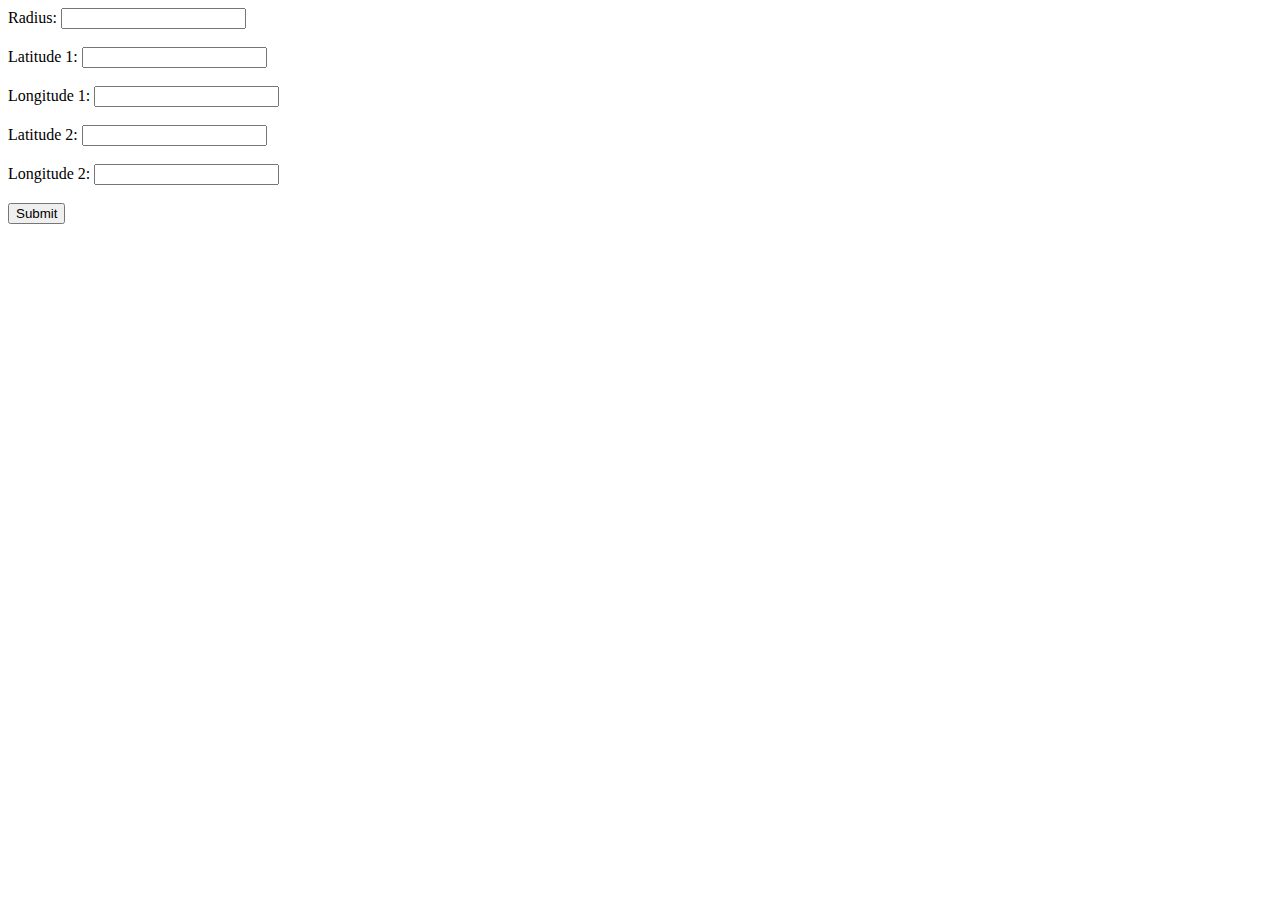
==== index.html @ 27b32158 "Created a simplistic HTML representation" ====
<!DOCTYPE html>
<html lang="en">
    <link rel="stylesheet"
    href="https://pyscript.net/releases/2023.11.2/core.css" />
    <script type="module"
    src="https://pyscript.net/releases/2023.11.2/core.js">
    </script>
<head>
    <meta charset="UTF-8">
    <title>Bearing Calculator</title>
</head>
<body>
    <label for="rad">Radius:</label>
    <input type="text" id="rad" name="rad"><br><br>

    <label for="lat1">Latitude 1:</label>
    <input type="text" id="lat1" name="lat1"><br><br>
    <label for="lon1">Longitude 1:</label>
    <input type="text" id="lon1" name="lon1"><br><br>

    <label for="lat1">Latitude 2:</label>
    <input type="text" id="lat2" name="lat2"><br><br>
    <label for="lon1">Longitude 2:</label>
    <input type="text" id="lon2" name="lon2"><br><br>

    <input type="submit" id="submit" value="Submit"><br><br>

    <script type="py">
        from pyscript import window, document
        import math
        from pyscript import display

        rad_earth = 6372.795
        rad = float(document.querySelector("#rad").value)

        llat1 = float(document.querySelector("#lat1").value)
        llong1 = float(document.querySelector("#lon1").value)

        llat2 = float(document.querySelector("#lat2").value)
        llong2 = float(document.querySelector("#lon2").value)

        lat1 = llat1 * math.pi / 180.
        lat2 = llat2 * math.pi / 180.
        long1 = llong1 * math.pi / 180.
        long2 = llong2 * math.pi / 180.

        cl1 = math.cos(lat1)
        cl2 = math.cos(lat2)
        sl1 = math.sin(lat1)
        sl2 = math.sin(lat2)
        delta = long2 - long1
        cdelta = math.cos(delta)
        sdelta = math.sin(delta)

        y = math.sqrt(math.pow(cl2 * sdelta, 2) + math.pow(cl1 * sl2 - sl1 * cl2 * cdelta, 2))
        x = sl1 * sl2 + cl1 * cl2 * cdelta
        ad = math.atan2(y, x)
        dist = ad * rad

        x = (cl1 * sl2) - (sl1 * cl2 * cdelta)
        y = sdelta * cl2
        z = math.degrees(math.atan(-y / x))

        if (x < 0):
            z = z + 180.

        z2 = (z + 180.) % 360. - 180.
        z2 = - math.radians(z2)
        anglerad2 = z2 - ((2 * math.pi) * math.floor((z2 / (2 * math.pi))))
        angledeg = (anglerad2 * 180.) / math.pi

        display('Distance => %.3f' % dist + ' [km]')
        display('Initial bearing => %.2f' % angledeg + ' [degrees]')
    </script>
</body>
</html>
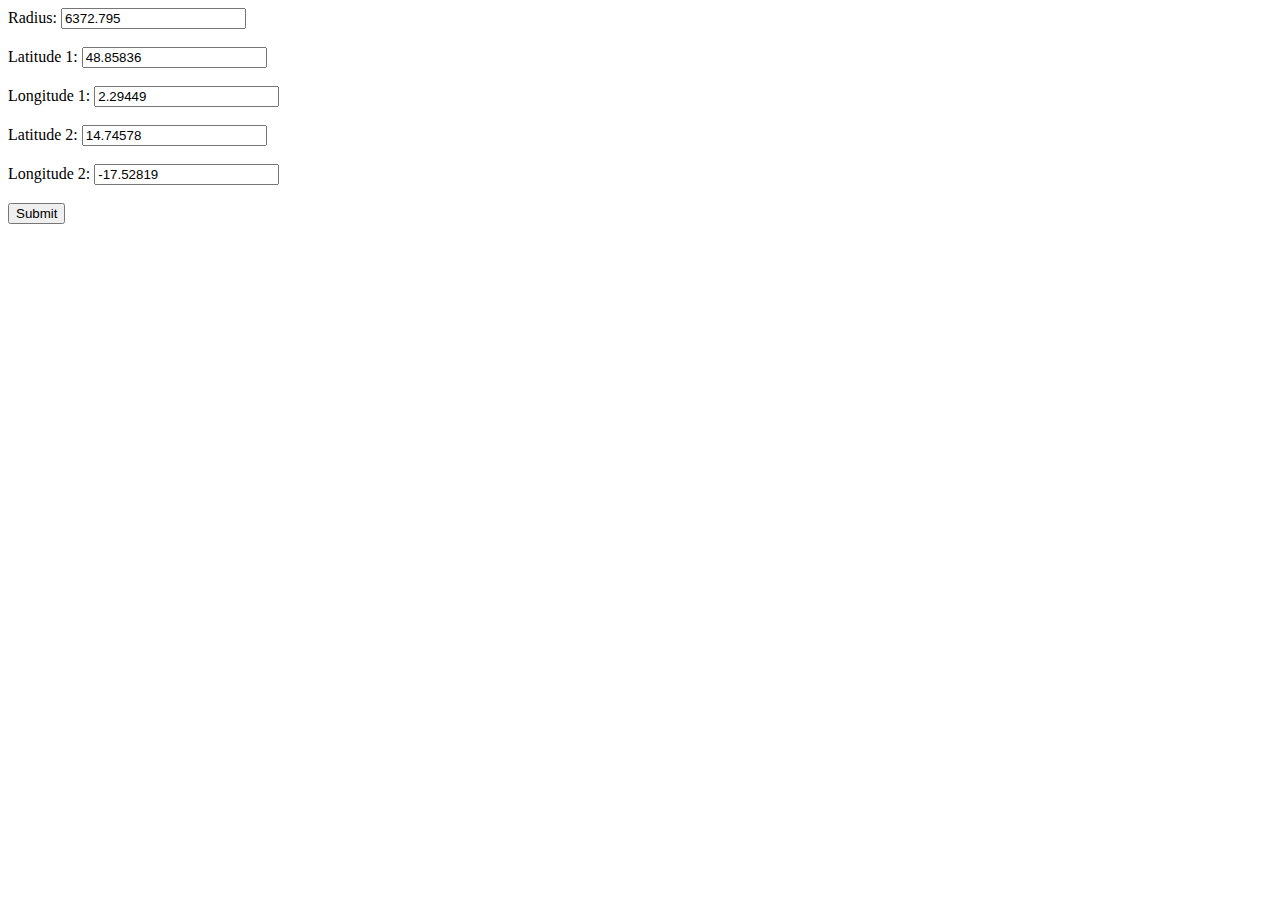
==== commit 7acfdd00: "Added initial values, made the "Submit" button work" ====
--- a/index.html
+++ b/index.html
@@ -1,29 +1,26 @@
 <!DOCTYPE html>
 <html lang="en">
-    <link rel="stylesheet"
-    href="https://pyscript.net/releases/2023.11.2/core.css" />
-    <script type="module"
-    src="https://pyscript.net/releases/2023.11.2/core.js">
-    </script>
+    <link rel="stylesheet" href="https://pyscript.net/releases/2024.5.1/core.css" />
+    <script type="module" src="https://pyscript.net/releases/2024.5.1/core.js"></script>
 <head>
     <meta charset="UTF-8">
     <title>Bearing Calculator</title>
 </head>
 <body>
     <label for="rad">Radius:</label>
-    <input type="text" id="rad" name="rad"><br><br>
+    <input type="text" id="rad" name="rad" value="6372.795"><br><br>
 
     <label for="lat1">Latitude 1:</label>
-    <input type="text" id="lat1" name="lat1"><br><br>
+    <input type="text" id="lat1" name="lat1" value="48.85836"><br><br>
     <label for="lon1">Longitude 1:</label>
-    <input type="text" id="lon1" name="lon1"><br><br>
+    <input type="text" id="lon1" name="lon1"value="2.29449"><br><br>
 
     <label for="lat1">Latitude 2:</label>
-    <input type="text" id="lat2" name="lat2"><br><br>
+    <input type="text" id="lat2" name="lat2"value="14.74578"><br><br>
     <label for="lon1">Longitude 2:</label>
-    <input type="text" id="lon2" name="lon2"><br><br>
+    <input type="text" id="lon2" name="lon2"value="-17.52819"><br><br>
 
-    <input type="submit" id="submit" value="Submit"><br><br>
+    <input type="submit" id="submit" value="Submit" onClick="window.location.reload()"><br><br>
 
     <script type="py">
         from pyscript import window, document
@@ -69,6 +66,7 @@
         anglerad2 = z2 - ((2 * math.pi) * math.floor((z2 / (2 * math.pi))))
         angledeg = (anglerad2 * 180.) / math.pi
 
+
         display('Distance => %.3f' % dist + ' [km]')
         display('Initial bearing => %.2f' % angledeg + ' [degrees]')
     </script>
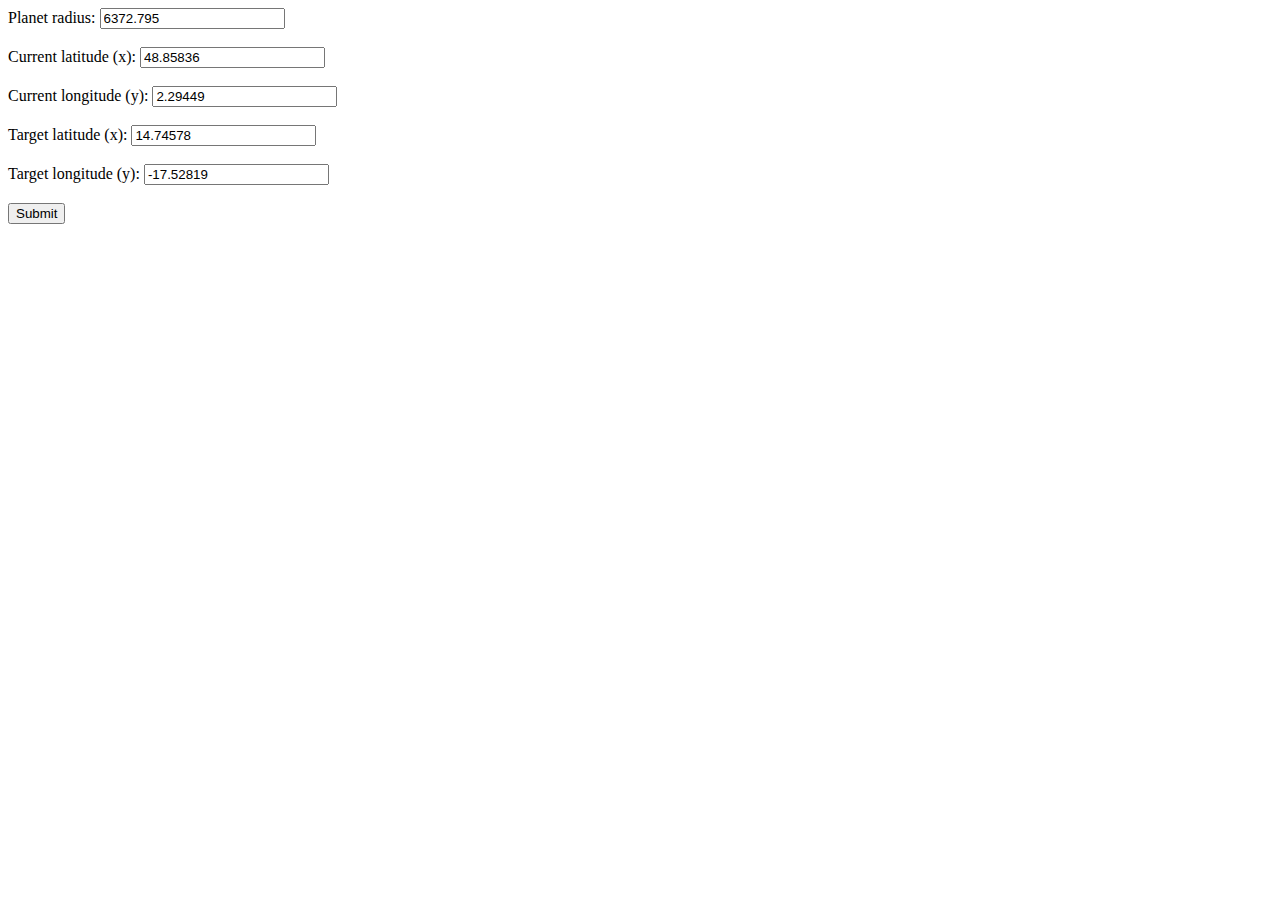
==== commit e5a76130: "Implemented a JS variant" ====
--- a/index.html
+++ b/index.html
@@ -1,74 +1,26 @@
 <!DOCTYPE html>
 <html lang="en">
-    <link rel="stylesheet" href="https://pyscript.net/releases/2024.5.1/core.css" />
-    <script type="module" src="https://pyscript.net/releases/2024.5.1/core.js"></script>
 <head>
     <meta charset="UTF-8">
     <title>Bearing Calculator</title>
+    <script src="script.js"></script>
 </head>
 <body>
-    <label for="rad">Radius:</label>
-    <input type="text" id="rad" name="rad" value="6372.795"><br><br>
+    <div id="input">
+        <label for="rad">Planet radius:</label>
+        <input type="text" id="rad" name="rad" value="6372.795"><br><br>
 
-    <label for="lat1">Latitude 1:</label>
-    <input type="text" id="lat1" name="lat1" value="48.85836"><br><br>
-    <label for="lon1">Longitude 1:</label>
-    <input type="text" id="lon1" name="lon1"value="2.29449"><br><br>
+        <label for="lat1">Current latitude (x):</label>
+        <input type="text" id="lat1" name="lat1" value="48.85836"><br><br>
+        <label for="lon1">Current longitude (y):</label>
+        <input type="text" id="lon1" name="lon1"value="2.29449"><br><br>
 
-    <label for="lat1">Latitude 2:</label>
-    <input type="text" id="lat2" name="lat2"value="14.74578"><br><br>
-    <label for="lon1">Longitude 2:</label>
-    <input type="text" id="lon2" name="lon2"value="-17.52819"><br><br>
+        <label for="lat1">Target latitude (x):</label>
+        <input type="text" id="lat2" name="lat2"value="14.74578"><br><br>
+        <label for="lon1">Target longitude (y):</label>
+        <input type="text" id="lon2" name="lon2"value="-17.52819"><br><br>
 
-    <input type="submit" id="submit" value="Submit" onClick="window.location.reload()"><br><br>
-
-    <script type="py">
-        from pyscript import window, document
-        import math
-        from pyscript import display
-
-        rad_earth = 6372.795
-        rad = float(document.querySelector("#rad").value)
-
-        llat1 = float(document.querySelector("#lat1").value)
-        llong1 = float(document.querySelector("#lon1").value)
-
-        llat2 = float(document.querySelector("#lat2").value)
-        llong2 = float(document.querySelector("#lon2").value)
-
-        lat1 = llat1 * math.pi / 180.
-        lat2 = llat2 * math.pi / 180.
-        long1 = llong1 * math.pi / 180.
-        long2 = llong2 * math.pi / 180.
-
-        cl1 = math.cos(lat1)
-        cl2 = math.cos(lat2)
-        sl1 = math.sin(lat1)
-        sl2 = math.sin(lat2)
-        delta = long2 - long1
-        cdelta = math.cos(delta)
-        sdelta = math.sin(delta)
-
-        y = math.sqrt(math.pow(cl2 * sdelta, 2) + math.pow(cl1 * sl2 - sl1 * cl2 * cdelta, 2))
-        x = sl1 * sl2 + cl1 * cl2 * cdelta
-        ad = math.atan2(y, x)
-        dist = ad * rad
-
-        x = (cl1 * sl2) - (sl1 * cl2 * cdelta)
-        y = sdelta * cl2
-        z = math.degrees(math.atan(-y / x))
-
-        if (x < 0):
-            z = z + 180.
-
-        z2 = (z + 180.) % 360. - 180.
-        z2 = - math.radians(z2)
-        anglerad2 = z2 - ((2 * math.pi) * math.floor((z2 / (2 * math.pi))))
-        angledeg = (anglerad2 * 180.) / math.pi
-
-
-        display('Distance => %.3f' % dist + ' [km]')
-        display('Initial bearing => %.2f' % angledeg + ' [degrees]')
-    </script>
+        <input type="submit" id="submit" value="Submit" onClick="calculateBearing()"><br><br>
+    </div>
 </body>
 </html>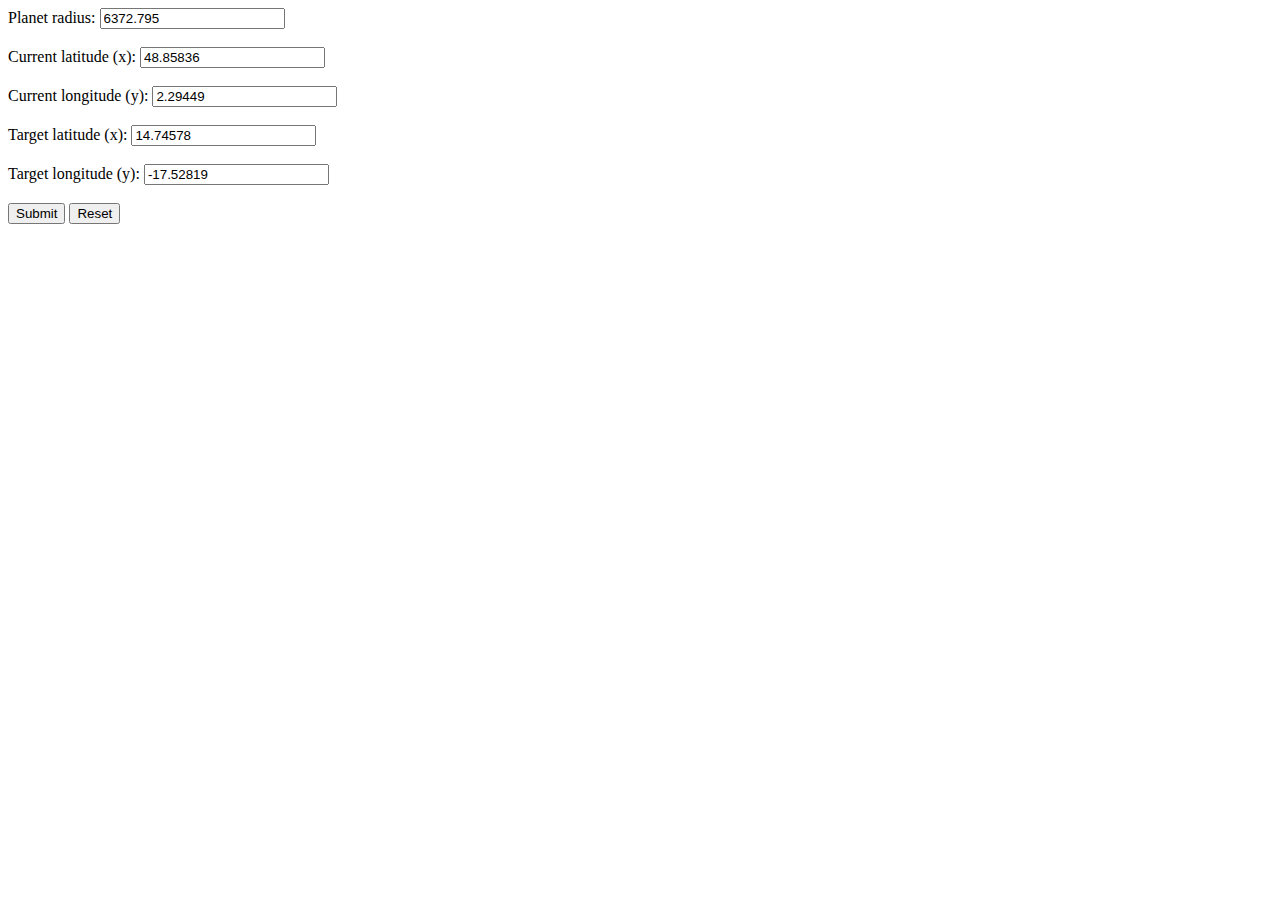
==== commit 2ffe2faa: "Added empty fields checker v1" ====
--- a/index.html
+++ b/index.html
@@ -15,12 +15,14 @@
         <label for="lon1">Current longitude (y):</label>
         <input type="text" id="lon1" name="lon1"value="2.29449"><br><br>
 
-        <label for="lat1">Target latitude (x):</label>
+        <label for="lat2">Target latitude (x):</label>
         <input type="text" id="lat2" name="lat2"value="14.74578"><br><br>
-        <label for="lon1">Target longitude (y):</label>
+        <label for="lon2">Target longitude (y):</label>
         <input type="text" id="lon2" name="lon2"value="-17.52819"><br><br>
 
-        <input type="submit" id="submit" value="Submit" onClick="calculateBearing()"><br><br>
+        <input type="submit" id="submit" value="Submit" onClick="calculateBearing()">
+        <input type="submit" id="reset" value="Reset" onClick="reset()">
+        <br><br>
     </div>
 </body>
 </html>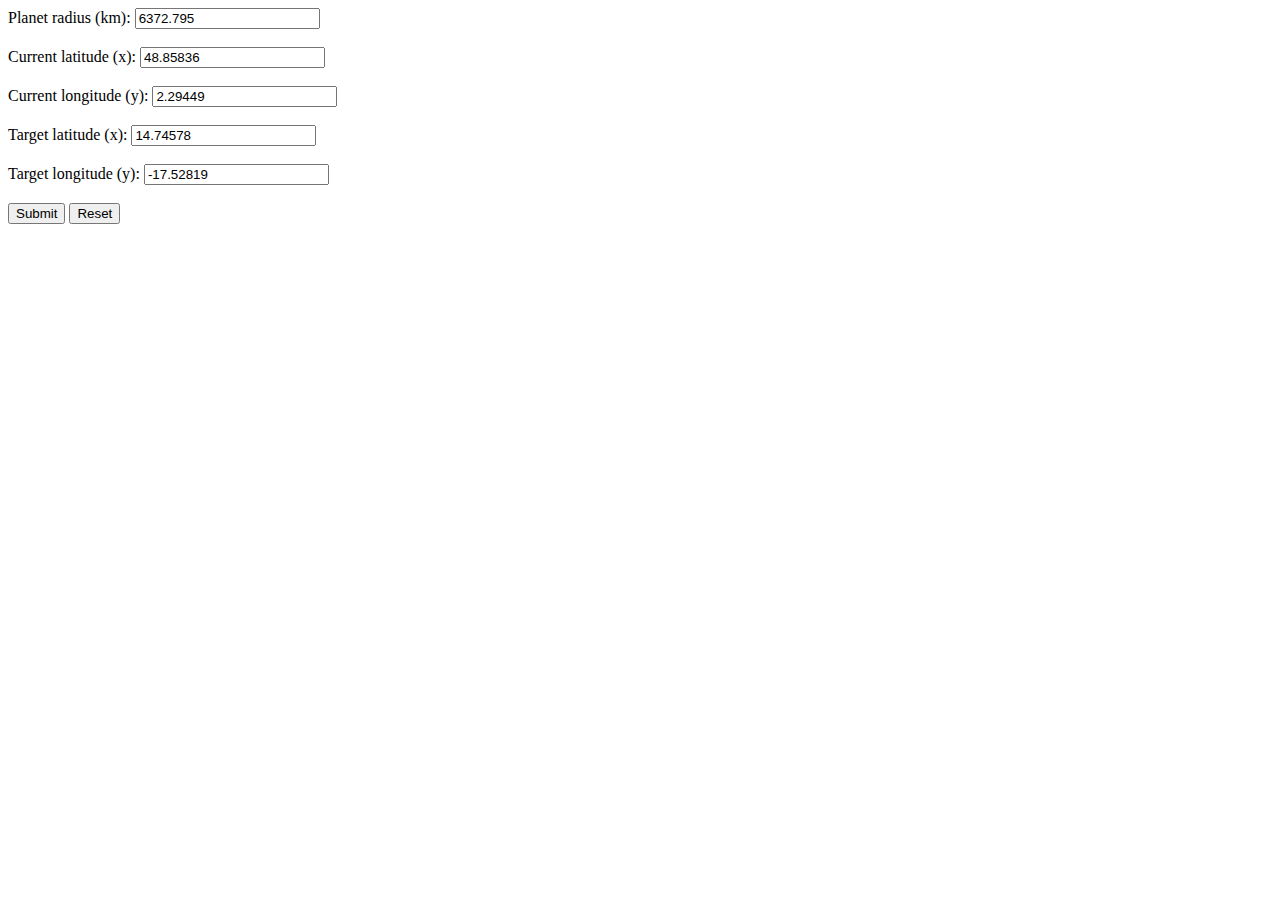
==== commit b457340a: "Implemented input data validation" ====
--- a/index.html
+++ b/index.html
@@ -7,7 +7,7 @@
 </head>
 <body>
     <div id="input">
-        <label for="rad">Planet radius:</label>
+        <label for="rad">Planet radius (km):</label>
         <input type="text" id="rad" name="rad" value="6372.795"><br><br>
 
         <label for="lat1">Current latitude (x):</label>
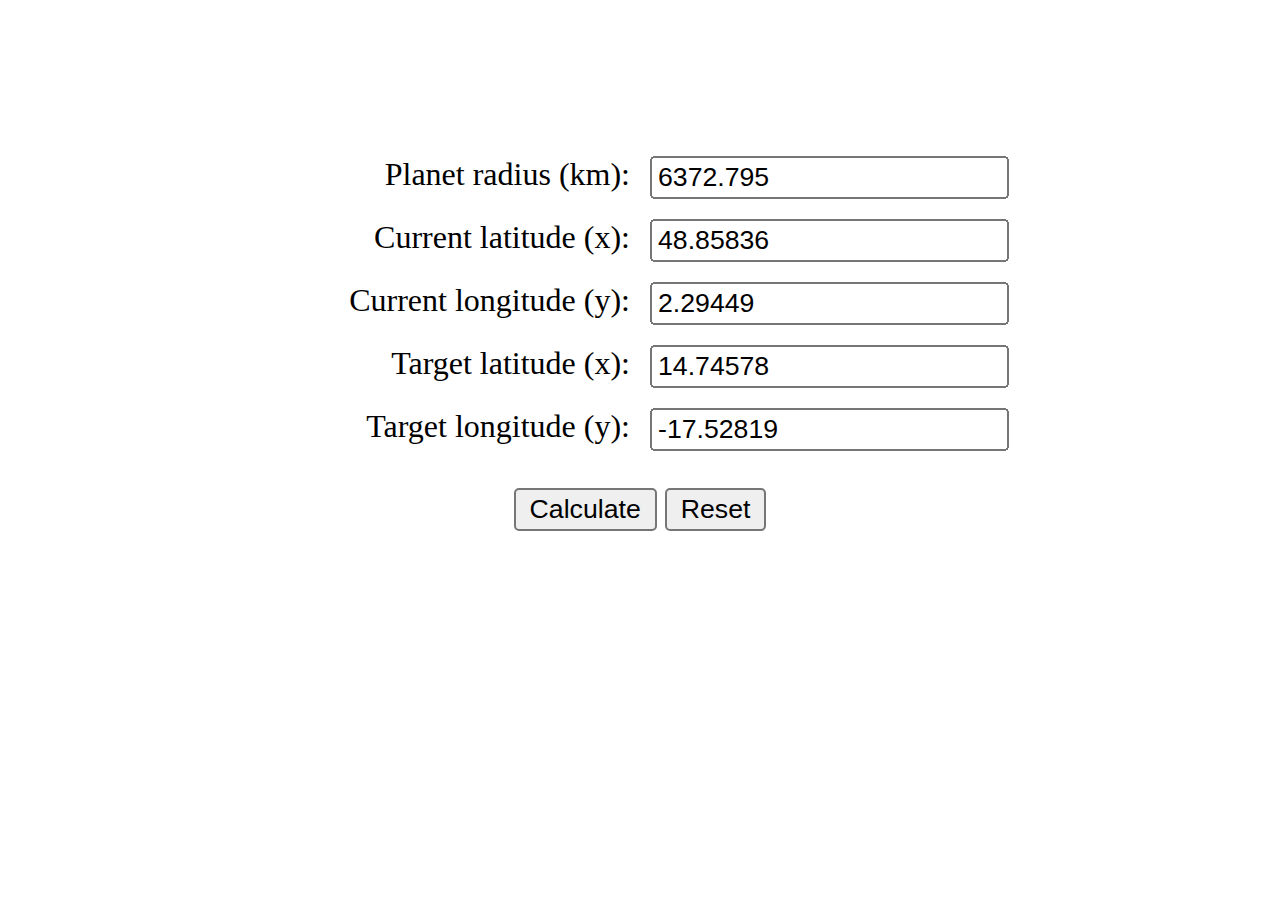
==== commit e5562b30: "Added CSS stylesheet" ====
--- a/index.html
+++ b/index.html
@@ -3,24 +3,25 @@
 <head>
     <meta charset="UTF-8">
     <title>Bearing Calculator</title>
+    <link rel="stylesheet" type="text/css" href="stylesheet.css">
     <script src="script.js"></script>
 </head>
 <body>
-    <div id="input">
-        <label for="rad">Planet radius (km):</label>
-        <input type="text" id="rad" name="rad" value="6372.795"><br><br>
-
-        <label for="lat1">Current latitude (x):</label>
-        <input type="text" id="lat1" name="lat1" value="48.85836"><br><br>
-        <label for="lon1">Current longitude (y):</label>
-        <input type="text" id="lon1" name="lon1"value="2.29449"><br><br>
-
-        <label for="lat2">Target latitude (x):</label>
-        <input type="text" id="lat2" name="lat2"value="14.74578"><br><br>
-        <label for="lon2">Target longitude (y):</label>
-        <input type="text" id="lon2" name="lon2"value="-17.52819"><br><br>
-
-        <input type="submit" id="submit" value="Submit" onClick="calculateBearing()">
+    <div class="form" id="form">
+        <label class="labels" for="rad">Planet radius (km):</label>
+        <input class="inputs" type="number" id="rad" name="rad" value="6372.795" step="1">
+        <label class="labels" for="lat1">Current latitude (x):</label>
+        <input class="inputs" type="number" id="lat1" name="lat1" value="48.85836" min="-90.000000" max="90.000000" step=any>
+        <label class="labels" for="lon1">Current longitude (y):</label>
+        <input class="inputs" type="number" id="lon1" name="lon1" value="2.29449" min="-90.000000" max="90.000000" step=any>
+        <label class="labels" for="lat2">Target latitude (x):</label>
+        <input class="inputs" type="number" id="lat2" name="lat2" value="14.74578" min="-90.000000" max="90.000000" step=any>
+        <label class="labels" for="lon2">Target longitude (y):</label>
+        <input class="inputs" type="number" id="lon2" name="lon2" value="-17.52819" min="-90.000000" max="90.000000" step=any>
+    </div>
+    <div class="buttons" id="buttons">
+        <br>
+        <input type="submit" id="submit" value="Calculate" onClick="calculateBearing()">
         <input type="submit" id="reset" value="Reset" onClick="reset()">
         <br><br>
     </div>
--- a/stylesheet.css
+++ b/stylesheet.css
@@ -0,0 +1,35 @@
+body {
+    -moz-transform: scale(2); /* for Firefox, default 1*/
+    zoom:200%; /* For Chrome, IE, default 100%*/
+}
+
+.form {
+  position: relative;
+  top: 70px;
+  display: grid;
+  grid-template-columns: 1fr 1fr;
+  grid-gap: 10px;
+}
+
+.labels {
+  grid-column: 1;
+  justify-self: end;
+}
+
+.inputs {
+  grid-column: 2;
+  justify-self: start;
+}
+
+.buttons {
+  position: relative;
+  top: 70px;
+  text-align: center;
+}
+
+#results {
+  position: relative;
+  top: 70px;
+  width: 100%;
+  text-align: center;
+}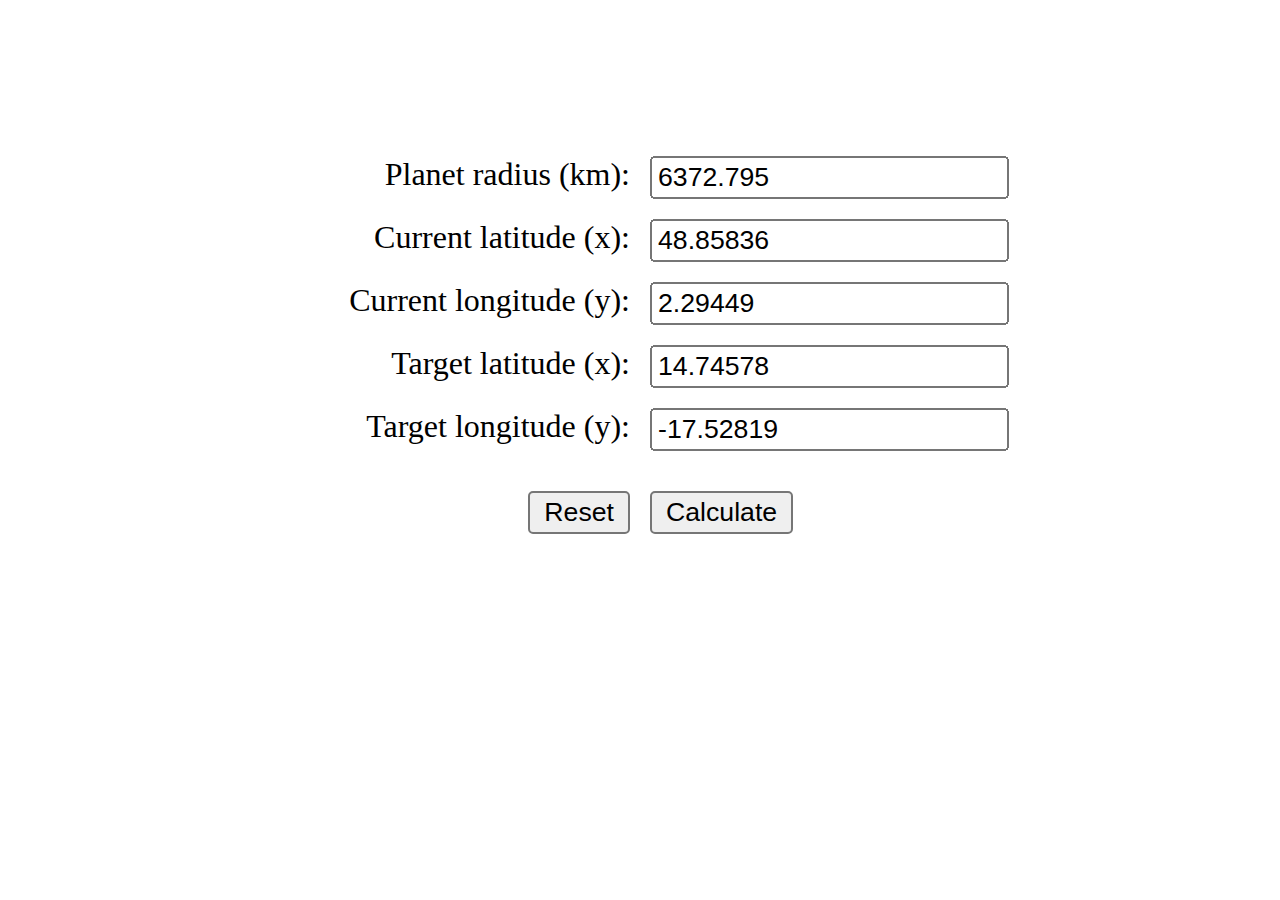
==== commit b88414e5: "Reworked the results representation" ====
--- a/index.html
+++ b/index.html
@@ -20,10 +20,9 @@
         <input class="inputs" type="number" id="lon2" name="lon2" value="-17.52819" min="-90.000000" max="90.000000" step=any>
     </div>
     <div class="buttons" id="buttons">
-        <br>
+        <input type="submit" id="reset" value="Reset" onClick="reset()">
         <input type="submit" id="submit" value="Calculate" onClick="calculateBearing()">
-        <input type="submit" id="reset" value="Reset" onClick="reset()">
-        <br><br>
     </div>
+    <div class="form" id="results"></div>
 </body>
 </html>--- a/stylesheet.css
+++ b/stylesheet.css
@@ -23,13 +23,39 @@
 
 .buttons {
   position: relative;
-  top: 70px;
-  text-align: center;
+  top: 90px;
+  display: grid;
+  grid-template-columns: 1fr 1fr;
+  grid-gap: 10px;
+}
+
+#reset {
+  grid-column: 1;
+  justify-self: end;
+}
+
+#submit {
+  grid-column: 2;
+  justify-self: start;
 }
 
 #results {
   position: relative;
-  top: 70px;
-  width: 100%;
+  top: 110px;
+}
+
+.resultLabels {
+  grid-column: 1;
+  justify-self: end;
+}
+
+.resultValues {
+  grid-column: 2;
+  justify-self: start;
+}
+
+#warn {
+  position: relative;
+  top: 120px;
   text-align: center;
 }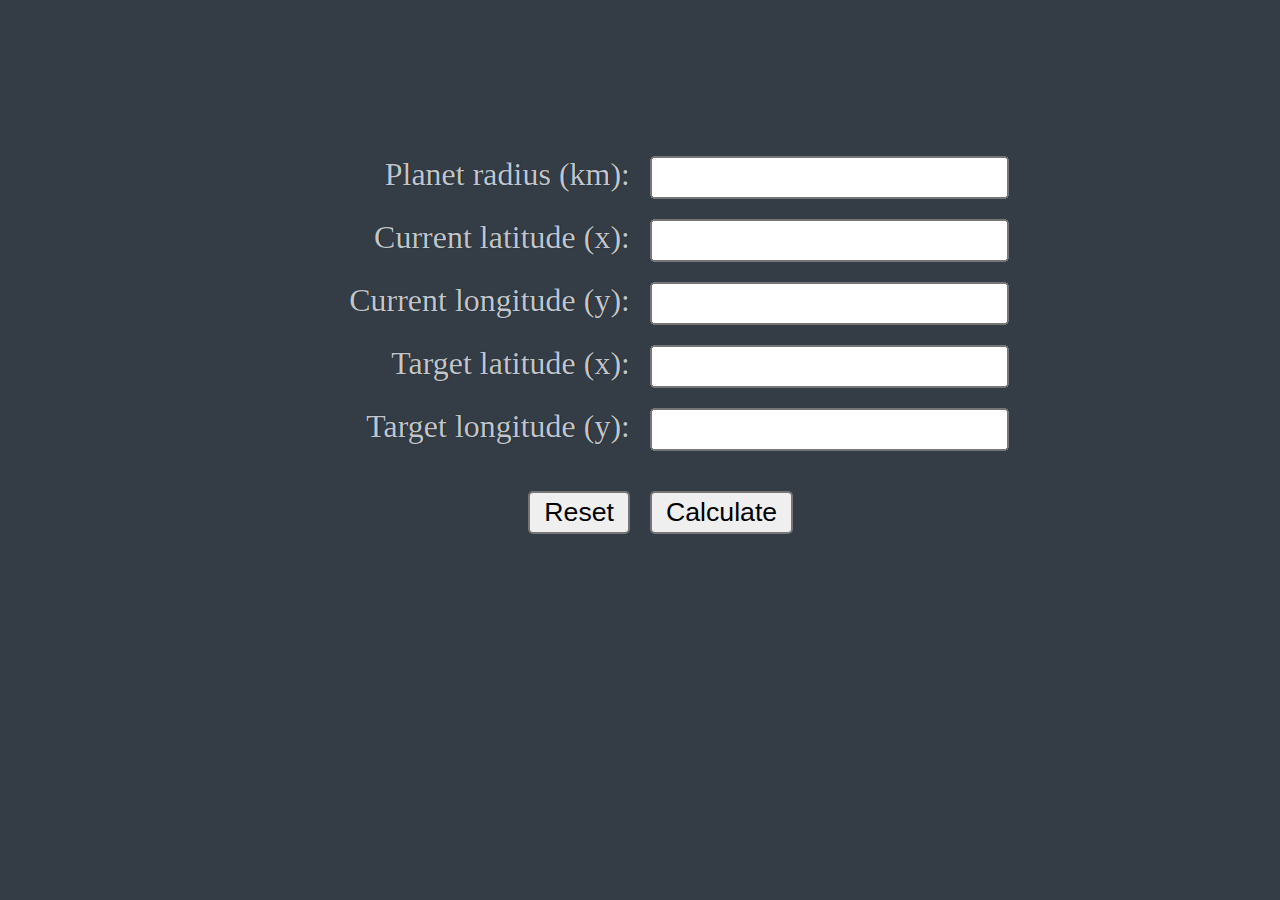
==== commit d11da8c6: "Removed the initial values" ====
--- a/index.html
+++ b/index.html
@@ -9,15 +9,15 @@
 <body>
     <div class="form" id="form">
         <label class="labels" for="rad">Planet radius (km):</label>
-        <input class="inputs" type="number" id="rad" name="rad" value="6372.795" step="1">
+        <input class="inputs" type="number" id="rad" name="rad" step=any>
         <label class="labels" for="lat1">Current latitude (x):</label>
-        <input class="inputs" type="number" id="lat1" name="lat1" value="48.85836" min="-90.000000" max="90.000000" step=any>
+        <input class="inputs" type="number" id="lat1" name="lat1" min="-90.000000" max="90.000000" step=any>
         <label class="labels" for="lon1">Current longitude (y):</label>
-        <input class="inputs" type="number" id="lon1" name="lon1" value="2.29449" min="-90.000000" max="90.000000" step=any>
+        <input class="inputs" type="number" id="lon1" name="lon1" min="-90.000000" max="90.000000" step=any>
         <label class="labels" for="lat2">Target latitude (x):</label>
-        <input class="inputs" type="number" id="lat2" name="lat2" value="14.74578" min="-90.000000" max="90.000000" step=any>
+        <input class="inputs" type="number" id="lat2" name="lat2" min="-90.000000" max="90.000000" step=any>
         <label class="labels" for="lon2">Target longitude (y):</label>
-        <input class="inputs" type="number" id="lon2" name="lon2" value="-17.52819" min="-90.000000" max="90.000000" step=any>
+        <input class="inputs" type="number" id="lon2" name="lon2" min="-90.000000" max="90.000000" step=any>
     </div>
     <div class="buttons" id="buttons">
         <input type="submit" id="reset" value="Reset" onClick="reset()">
--- a/stylesheet.css
+++ b/stylesheet.css
@@ -1,6 +1,9 @@
 body {
     -moz-transform: scale(2); /* for Firefox, default 1*/
     zoom:200%; /* For Chrome, IE, default 100%*/
+    background-color: #343D46;
+    color: #C0C5CE;
+    text-shadow: 0.2px 0.2px 0.4px black;
 }
 
 .form {
@@ -52,6 +55,8 @@
 .resultValues {
   grid-column: 2;
   justify-self: start;
+  color: white;
+  text-shadow: 0.2px 0.2px 0.5px black;
 }
 
 #warn {
